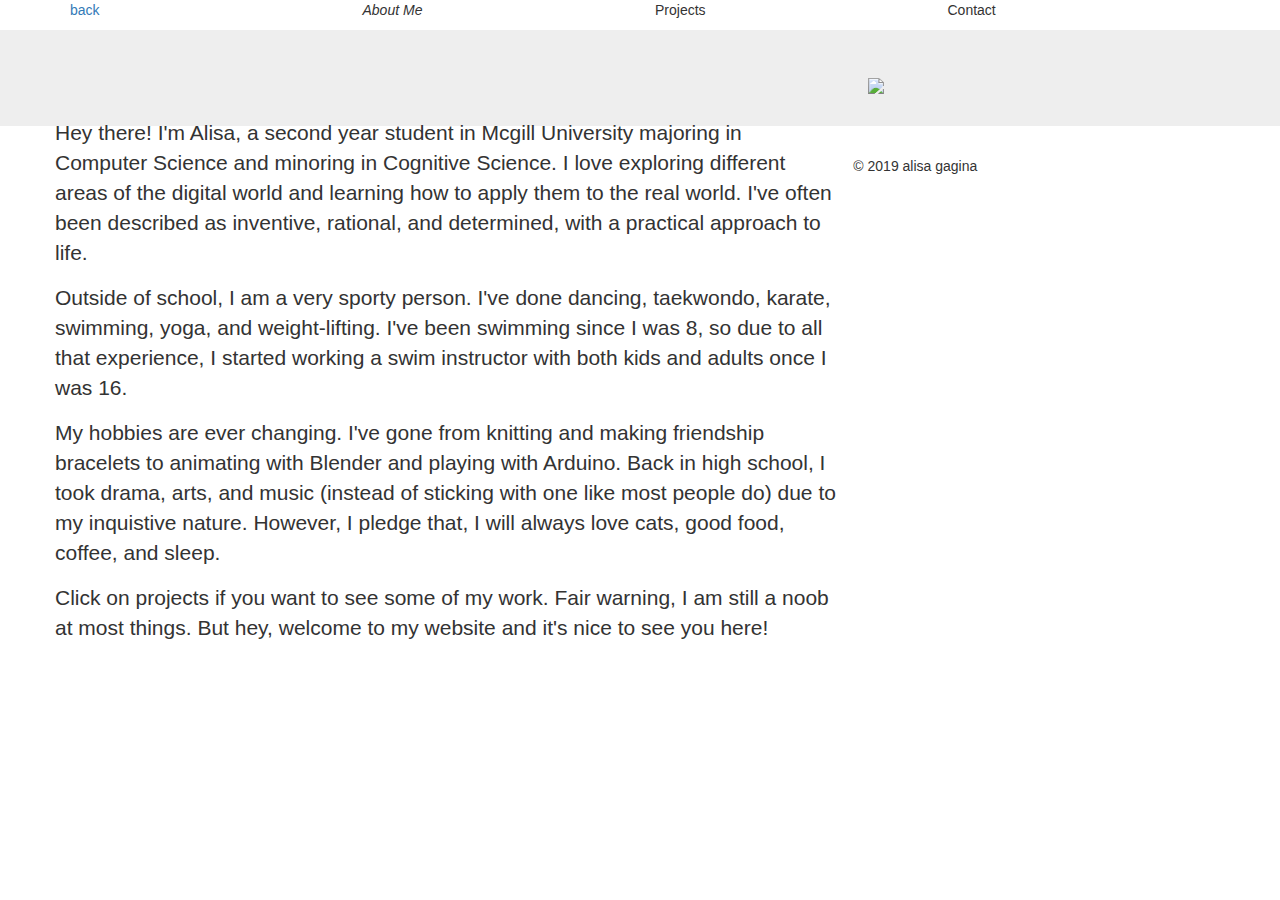
==== aboutme.html @ 6843d878 "created about me" ====
<!DOCTYPE html>
<html>
  <head>
    <title>AlisaFox</title>
    <link href="https://fonts.googleapis.com/css?family=Roboto:700,300" rel="stylesheet" type="text/css">
    <link rel="stylesheet" href="https://maxcdn.bootstrapcdn.com/bootstrap/3.3.6/css/bootstrap.min.css"/>
    <link rel="stylesheet" type="text/css" href="aboutm.css"/>

  </head>

  <body>
    <header class="container">
   <div class="row">
       <nav class="col-sm-3">
         <a href="index.html">back</a>
      </nav>
      <nav class="col-sm-3">
         <p><i>About Me</i></p>
      </nav>
           <nav class="col-sm-3">
         <p>Projects</p>
      </nav>
           <nav class="col-sm-3">
         <p>Contact</p>
      </nav>
       
   </div>
</header>
    <section class="jumbotron">
      <div class="col-sm-8">
          <br><br>
     
            <p style="margin-left: 40px">
                    Hey there! I'm Alisa, a second year student in Mcgill University majoring in Computer Science and minoring in Cognitive Science. 
              I love exploring different areas of the digital world and learning how to apply them to the real world.  
              I've often been described as inventive, rational, and determined, with a practical approach to life. 
      </p>
      <p  style="margin-left: 40px">
             Outside of school, I am a very sporty person. I've done dancing, taekwondo, karate, swimming, yoga, and weight-lifting. I've been swimming since I was 8, so due to all that
        experience, I started working a swim instructor with both kids and adults once I was 16. 
      </p>
        <p  style="margin-left: 40px">
             My hobbies are ever changing. I've gone from knitting and making friendship bracelets to animating with Blender and playing with Arduino.  Back in high school,
          I took drama, arts, and music (instead of sticking with one like most people do) due to my inquistive nature. 
          However, I pledge that, I will always love cats, good food, coffee, and sleep. 
      </p>
        <p  style="margin-left: 40px">
           Click on projects if you want to see some of my work. Fair warning, I am still a noob at most things. But hey, welcome to my website and it's nice to see you here!  
      </p>
        
      </div>
      <img class="col-sm-4"  position-top="40px" name="me" margin-right="0" padding-right="0" height="auto" width="auto" src="https://lh3.googleusercontent.com/[base64]w613-h904-no"/>
        
    </section>
     <footer class="container">     
       <div class="row">
            <p >&copy; 2019 alisa gagina</p>      
       </div>
    </footer>
  </body>
</html>
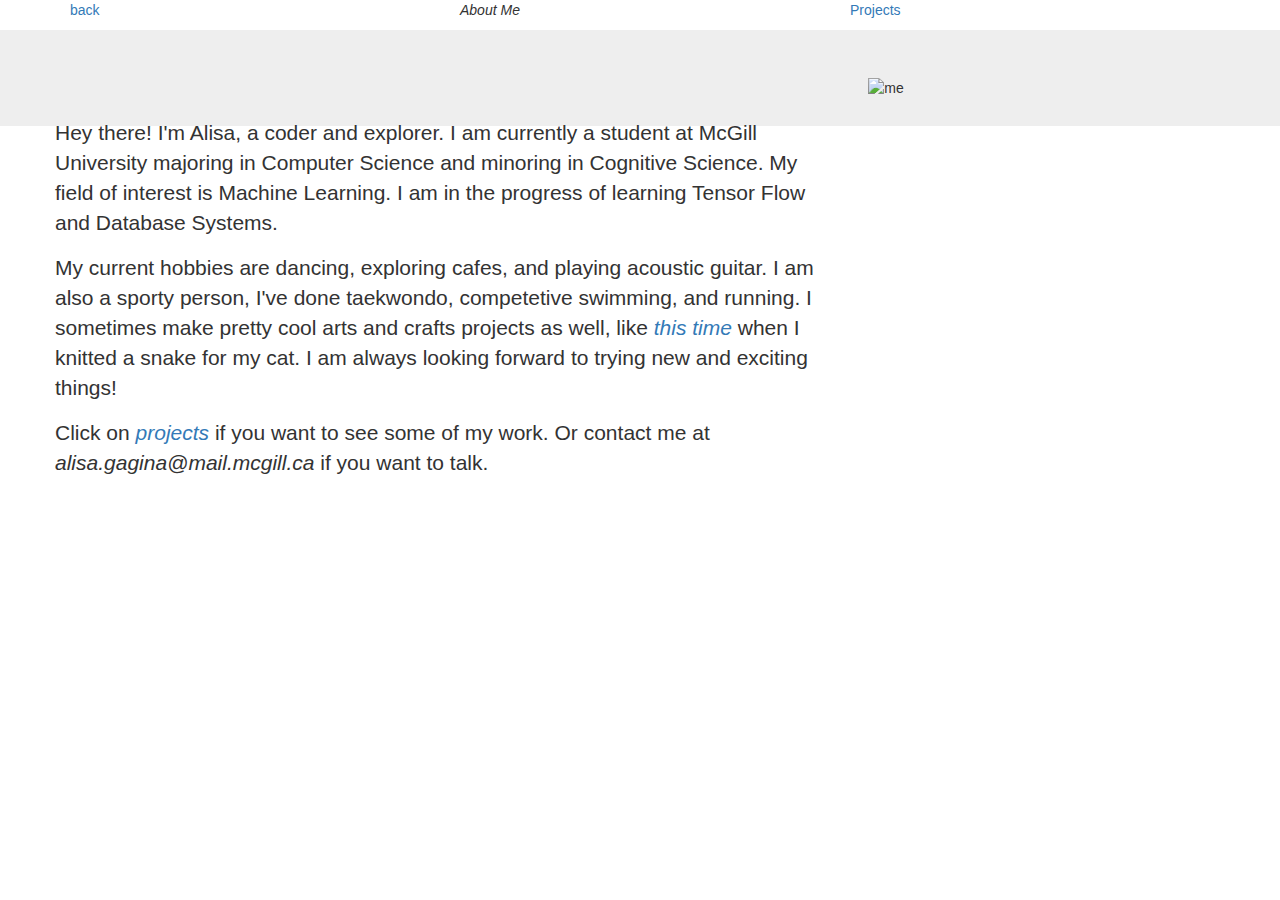
==== commit 875e2c69: "Update aboutme.html" ====
--- a/aboutme.html
+++ b/aboutme.html
@@ -2,60 +2,69 @@
 <html>
   <head>
     <title>AlisaFox</title>
-    <link href="https://fonts.googleapis.com/css?family=Roboto:700,300" rel="stylesheet" type="text/css">
-    <link rel="stylesheet" href="https://maxcdn.bootstrapcdn.com/bootstrap/3.3.6/css/bootstrap.min.css"/>
-    <link rel="stylesheet" type="text/css" href="aboutm.css"/>
-
+    <link
+      href="https://fonts.googleapis.com/css?family=Roboto:700,300"
+      rel="stylesheet"
+      type="text/css"
+    />
+    <link
+      rel="stylesheet"
+      href="https://maxcdn.bootstrapcdn.com/bootstrap/3.3.6/css/bootstrap.min.css"
+    />
+    <link rel="stylesheet" type="text/css" href="aboutm.css" />
   </head>
-
   <body>
     <header class="container">
-   <div class="row">
-       <nav class="col-sm-3">
-         <a href="index.html">back</a>
-      </nav>
-      <nav class="col-sm-3">
-         <p><i>About Me</i></p>
-      </nav>
-           <nav class="col-sm-3">
-         <p>Projects</p>
-      </nav>
-           <nav class="col-sm-3">
-         <p>Contact</p>
-      </nav>
-       
-   </div>
-</header>
+      <div class="row">
+        <nav class="col-sm-4">
+          <a href="index.html">back</a>
+        </nav>
+        <nav class="col-sm-4">
+          <p><i>About Me</i></p>
+        </nav>
+        <nav class="col-sm-4">
+          <a href="projects.html"> Projects </a>
+        </nav>
+      </div>
+    </header>
     <section class="jumbotron">
       <div class="col-sm-8">
-          <br><br>
-     
-            <p style="margin-left: 40px">
-                    Hey there! I'm Alisa, a second year student in Mcgill University majoring in Computer Science and minoring in Cognitive Science. 
-              I love exploring different areas of the digital world and learning how to apply them to the real world.  
-              I've often been described as inventive, rational, and determined, with a practical approach to life. 
-      </p>
-      <p  style="margin-left: 40px">
-             Outside of school, I am a very sporty person. I've done dancing, taekwondo, karate, swimming, yoga, and weight-lifting. I've been swimming since I was 8, so due to all that
-        experience, I started working a swim instructor with both kids and adults once I was 16. 
-      </p>
-        <p  style="margin-left: 40px">
-             My hobbies are ever changing. I've gone from knitting and making friendship bracelets to animating with Blender and playing with Arduino.  Back in high school,
-          I took drama, arts, and music (instead of sticking with one like most people do) due to my inquistive nature. 
-          However, I pledge that, I will always love cats, good food, coffee, and sleep. 
-      </p>
-        <p  style="margin-left: 40px">
-           Click on projects if you want to see some of my work. Fair warning, I am still a noob at most things. But hey, welcome to my website and it's nice to see you here!  
-      </p>
-        
+        <br /><br />
+
+        <p style="margin-left: 40px">
+          Hey there! I'm Alisa, a coder and explorer. I am currently a student
+          at McGill University majoring in Computer Science and minoring in
+          Cognitive Science. My field of interest is Machine Learning. I am in
+          the progress of learning Tensor Flow and Database Systems.
+        </p>
+        <p style="margin-left: 40px">
+          My current hobbies are dancing, exploring cafes, and playing acoustic
+          guitar. I am also a sporty person, I've done taekwondo, competetive
+          swimming, and running. I sometimes make pretty cool arts and crafts
+          projects as well, like
+          <a href="https://www.instagram.com/p/-uZ0VRDwi7/" target="_blank"
+            ><i>this time</i></a
+          >
+          when I knitted a snake for my cat. I am always looking forward to trying
+          new and exciting things!
+        </p>
+        <p style="margin-left: 40px">
+          Click on <em><a href="projects.html">projects</a></em> if you want to
+          see some of my work. Or contact me at
+          <em style="italics">alisa.gagina@mail.mcgill.ca</em> if you want to
+          talk.
+        </p>
       </div>
-      <img class="col-sm-4"  position-top="40px" name="me" margin-right="0" padding-right="0" height="auto" width="auto" src="https://lh3.googleusercontent.com/[base64]w613-h904-no"/>
-        
+      <img
+        class="col-sm-4"
+        position-top="40px"
+        alt="me"
+        margin-right="0"
+        padding-right="0"
+        height="auto"
+        width="auto"
+        src="https://lh3.googleusercontent.com/[base64]w509-h903-no"
+      />
     </section>
-     <footer class="container">     
-       <div class="row">
-            <p >&copy; 2019 alisa gagina</p>      
-       </div>
-    </footer>
   </body>
 </html>
